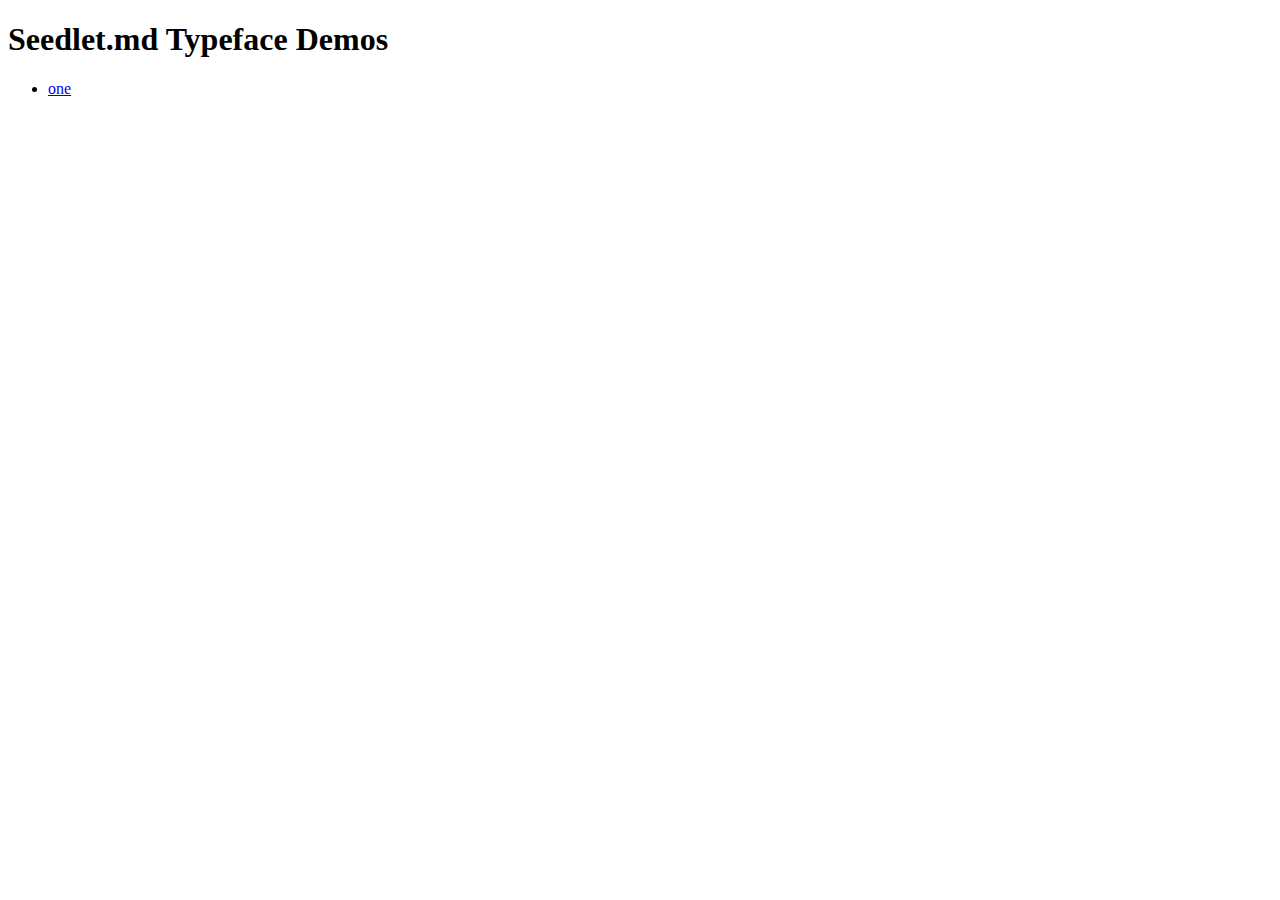
==== var/www/index.html @ e467923d "[Added] An initial typeface demo" ====
<!DOCTYPE html>
<html lang="en">

<head>
  <meta charset="UTF-8">
  <meta http-equiv="X-UA-Compatible" content="IE=edge">
  <meta name="viewport" content="width=device-width, initial-scale=1.0">
  <title>Seedlet.md Typeface</title>
  <link rel="stylesheet" href="../lib/demo.css">
</head>

<body>
  <article>
    <header>
      <h1>Seedlet.md Typeface Demos</h1>
    </header>

    <ul>
      <li><a href="./demos/01.html">one</a></li>
    </ul>
  </article>
</body>

</html>
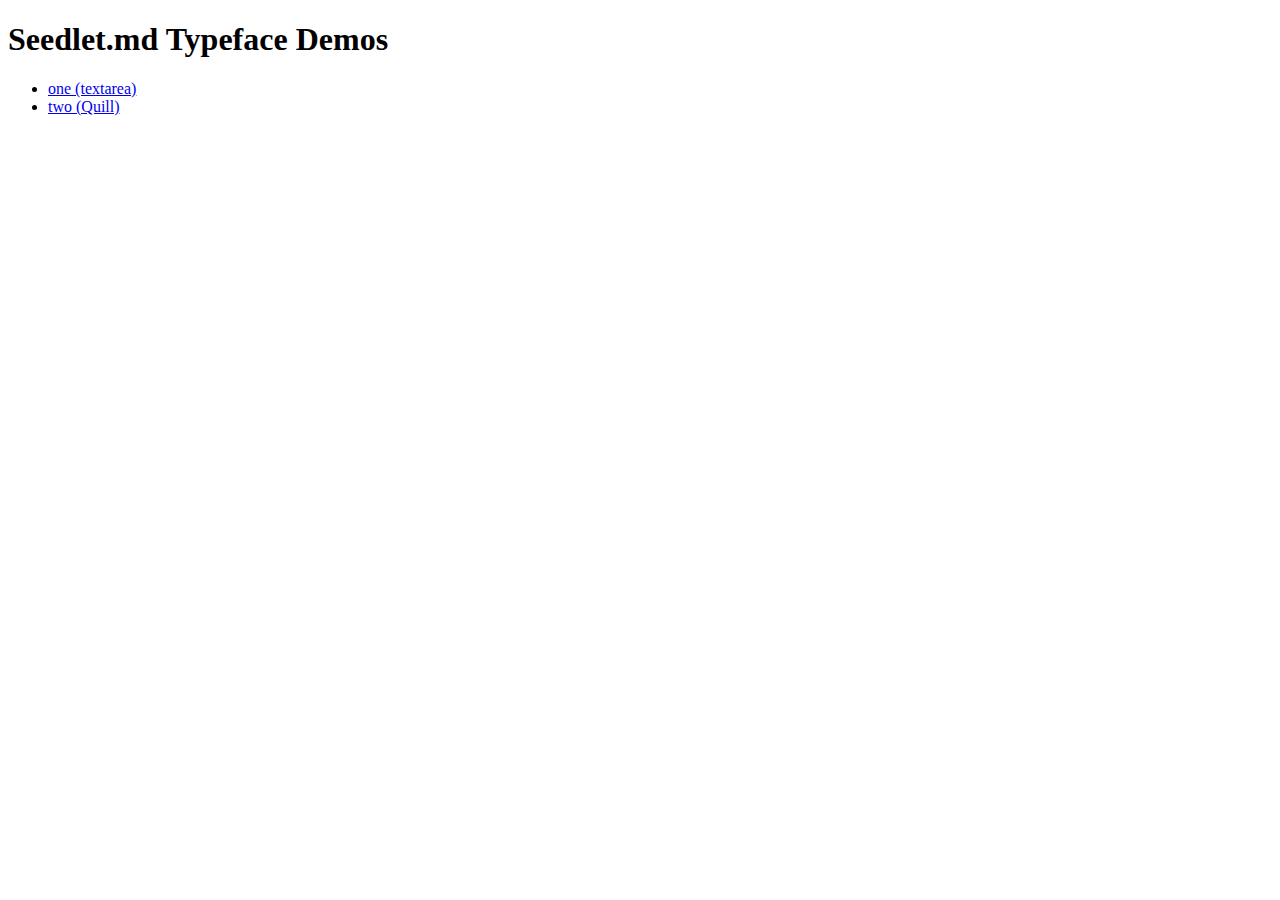
==== commit 3b3ee494: "[Added] A quick demo using Quill" ====
--- a/var/www/index.html
+++ b/var/www/index.html
@@ -16,7 +16,8 @@
     </header>
 
     <ul>
-      <li><a href="./demos/01.html">one</a></li>
+      <li><a href="./demos/01.html">one (textarea)</a></li>
+      <li><a href="./demos/02.html">two (Quill)</a></li>
     </ul>
   </article>
 </body>
